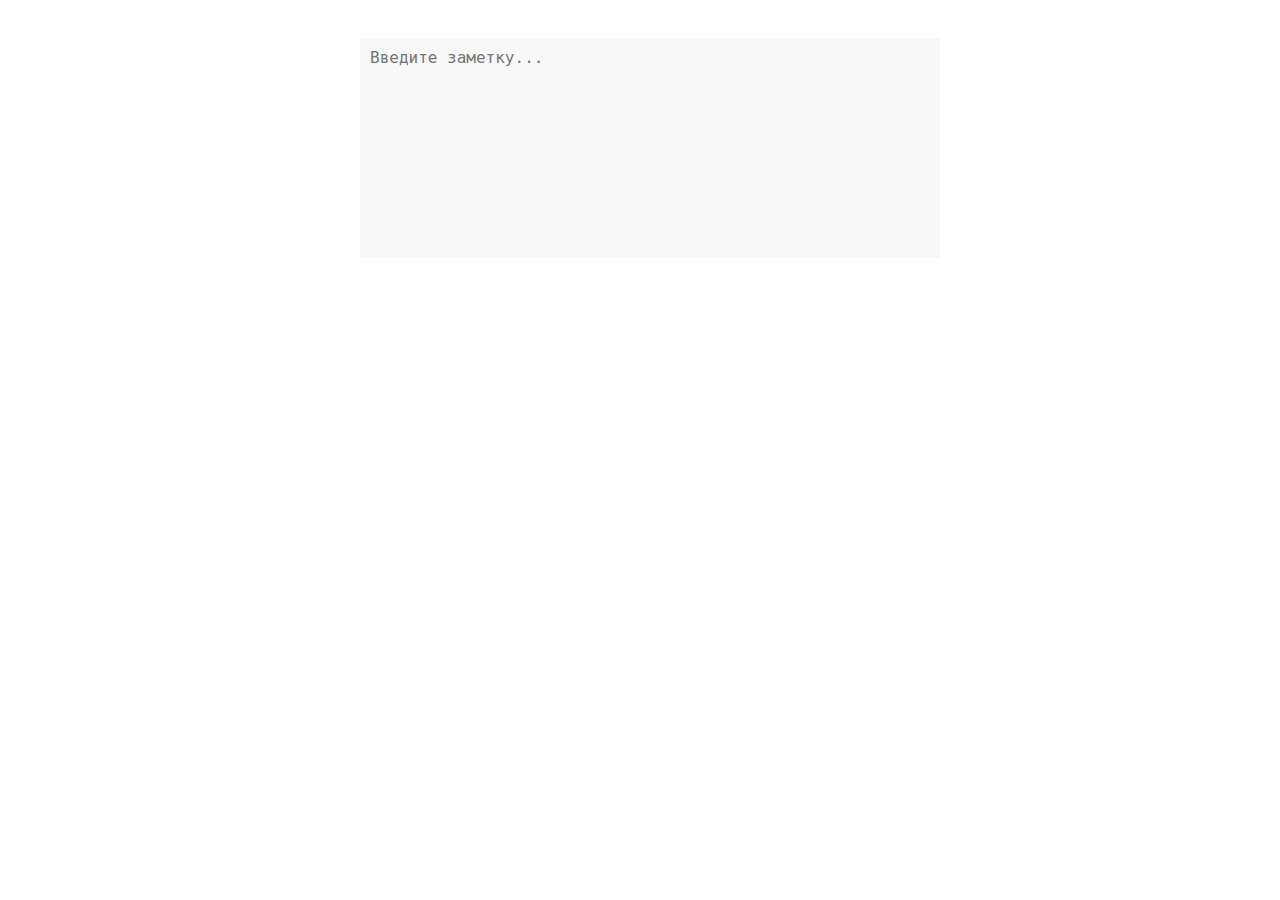
==== index.html @ 32499845 "Update index.html" ====
<!DOCTYPE html>
<html lang="en">
<head>
  <meta charset="UTF-8">
  <meta name="viewport" content="width=device-width, initial-scale=1.0">
  <style>
    body {
      margin: 0;
      font-family: Arial, sans-serif;
      transition: background-color 0.3s, color 0.3s;
    }

    .light-theme {
      background-color: #f8f8f8;
      color: #333;
    }

    .dark-theme {
      background-color: #333;
      color: #f8f8f8;
    }

    .container {
      max-width: 600px;
      margin: 0 auto;
      padding: 20px;
      box-sizing: border-box;
    }

    .icon-button {
      background: none;
      border: none;
      cursor: pointer;
      font-size: 24px;
      color: inherit;
      margin-right: 10px;
    }

    #noteTextarea {
      width: 100%;
      height: 200px;
      border: none;
      background-color: #f8f8f8;
      padding: 10px;
      resize: none;
      outline: none;
    }

    #toggleThemeButton {
      font-size: 18px;
    }

    .stats {
      display: flex;
      align-items: center;
    }

    #fontSizeButton, #clearButton, #downloadButton {
      font-size: 18px;
    }
  </style>
  <title>Заметки</title>
</head>
<body>
  <div class="container">
    <div class="header">
      <button id="toggleThemeButton" class="icon-button"><i class="fas fa-adjust"></i></button>
    </div>
    <div class="content">
      <textarea id="noteTextarea" placeholder="Введите заметку..." spellcheck="false"></textarea>
      <div class="stats">
        <button id="fontSizeButton" class="icon-button"><i class="fas fa-font"></i></button>
        <button id="clearButton" class="icon-button"><i class="fas fa-trash"></i></button>
        <button id="downloadButton" class="icon-button"><i class="fas fa-download"></i></button>
      </div>
    </div>
  </div>
  <script>
    const themeButton = document.getElementById('toggleThemeButton');
    const fontSizeButton = document.getElementById('fontSizeButton');
    const clearButton = document.getElementById('clearButton');
    const downloadButton = document.getElementById('downloadButton');
    const noteTextarea = document.getElementById('noteTextarea');

    let darkTheme = localStorage.getItem('darkTheme') === 'true';
    let savedNote = localStorage.getItem('note') || '';
    let fontSize = localStorage.getItem('fontSize') || 'medium';

    updateTheme();
    updateFontSize();
    noteTextarea.value = savedNote;

    themeButton.addEventListener('click', () => {
      darkTheme = !darkTheme;
      updateTheme();
      localStorage.setItem('darkTheme', darkTheme);
    });

    fontSizeButton.addEventListener('click', () => {
      switch (fontSize) {
        case 'small':
          fontSize = 'medium';
          break;
        case 'medium':
          fontSize = 'large';
          break;
        case 'large':
          fontSize = 'small';
          break;
        default:
          fontSize = 'medium';
          break;
      }
      updateFontSize();
      localStorage.setItem('fontSize', fontSize);
    });

    clearButton.addEventListener('click', () => {
      noteTextarea.value = '';
      localStorage.removeItem('note');
    });

    downloadButton.addEventListener('click', () => {
      const noteContent = noteTextarea.value;
      const blob = new Blob([noteContent], { type: 'text/plain' });
      const url = URL.createObjectURL(blob);
      const a = document.createElement('a');
      a.href = url;
      a.download = 'note.txt';
      a.click();
      URL.revokeObjectURL(url);
    });

    noteTextarea.addEventListener('input', () => {
      const noteContent = noteTextarea.value;
      localStorage.setItem('note', noteContent);
    });

    function updateTheme() {
      if (darkTheme) {
        document.body.classList.add('dark-theme');
      } else {
        document.body.classList.remove('dark-theme');
      }
    }

    function updateFontSize() {
      switch (fontSize) {
        case 'small':
          noteTextarea.style.fontSize = '14px';
          break;
        case 'medium':
          noteTextarea.style.fontSize = '16px';
          break;
        case 'large':
          noteTextarea.style.fontSize = '18px';
          break;
      }
    }
  </script>
</body>
</html>
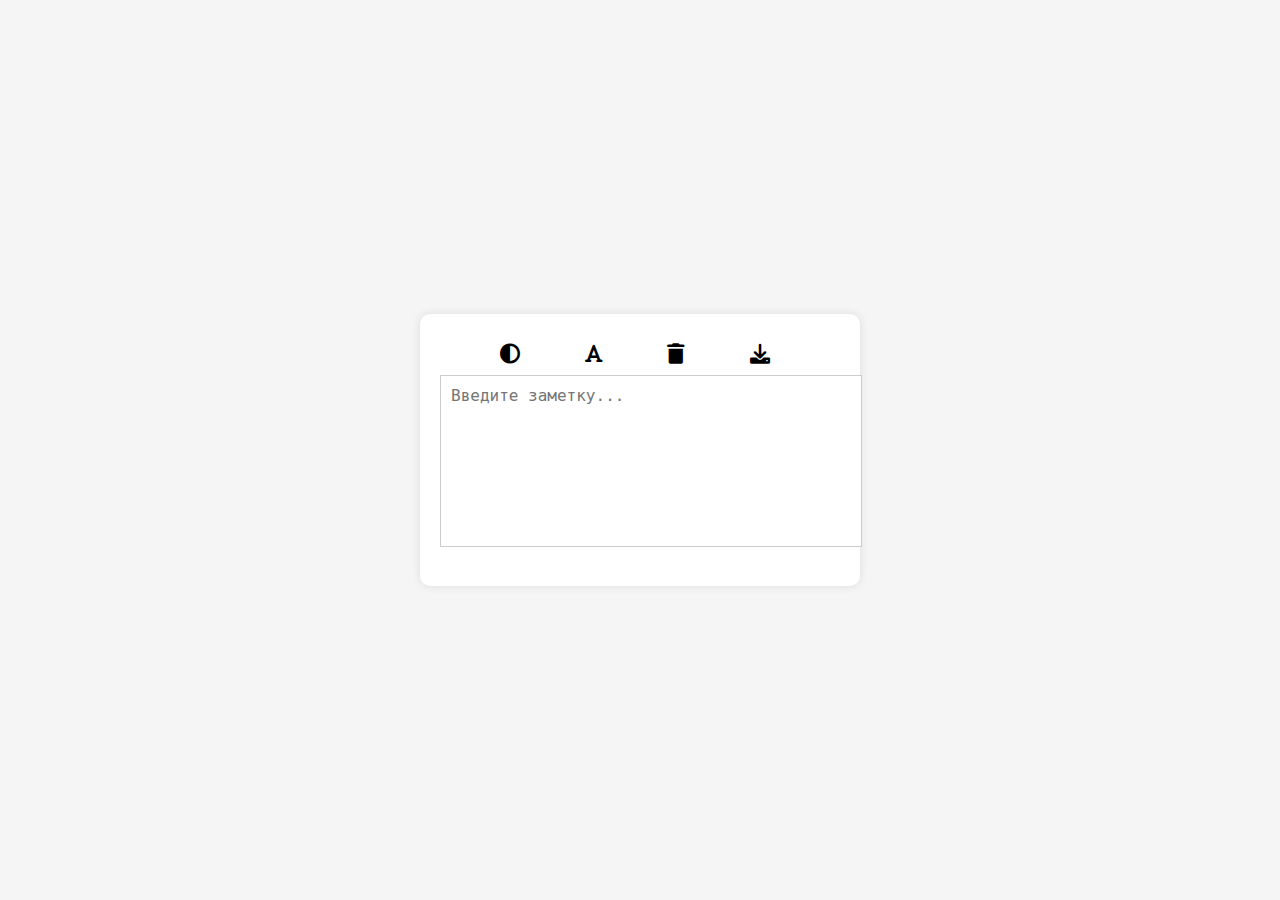
==== commit 342d0556: "Update index.html" ====
--- a/index.html
+++ b/index.html
@@ -3,84 +3,85 @@
 <head>
   <meta charset="UTF-8">
   <meta name="viewport" content="width=device-width, initial-scale=1.0">
+  <link rel="stylesheet" href="https://cdnjs.cloudflare.com/ajax/libs/font-awesome/6.0.0-beta3/css/all.min.css">
   <style>
     body {
+      font-family: Arial, sans-serif;
+      transition: background-color 0.3s, color 0.3s, font-size 0.3s;
       margin: 0;
-      font-family: Arial, sans-serif;
-      transition: background-color 0.3s, color 0.3s;
+      padding: 0;
+      display: flex;
+      justify-content: center;
+      align-items: center;
+      min-height: 100vh;
+      background-color: #f5f5f5;
     }
 
-    .light-theme {
-      background-color: #f8f8f8;
-      color: #333;
+    .container {
+      text-align: center;
+      padding: 20px;
+      background-color: white;
+      border-radius: 10px;
+      box-shadow: 0px 0px 10px rgba(0, 0, 0, 0.1);
+      width: 100%;
+      max-width: 400px;
     }
 
     .dark-theme {
       background-color: #333;
-      color: #f8f8f8;
+      color: #fff;
     }
 
-    .container {
-      max-width: 600px;
-      margin: 0 auto;
-      padding: 20px;
-      box-sizing: border-box;
+    textarea {
+      width: 100%;
+      height: 150px;
+      padding: 10px;
+      border: 1px solid #ccc;
+      font-size: 16px;
+      resize: none;
+      margin-bottom: 15px;
     }
 
-    .icon-button {
-      background: none;
+    .button {
+      background-color: transparent;
       border: none;
+      color: #000;
+      padding: 10px 20px;
+      text-align: center;
+      text-decoration: none;
+      display: inline-block;
+      font-size: 16px;
+      border-radius: 5px;
       cursor: pointer;
-      font-size: 24px;
-      color: inherit;
-      margin-right: 10px;
+      transition: color 0.3s;
+      margin: 0 5px;
     }
 
-    #noteTextarea {
-      width: 100%;
-      height: 200px;
-      border: none;
-      background-color: #f8f8f8;
-      padding: 10px;
-      resize: none;
-      outline: none;
+    .button:hover {
+      color: #3498db;
     }
 
-    #toggleThemeButton {
-      font-size: 18px;
-    }
-
-    .stats {
-      display: flex;
-      align-items: center;
-    }
-
-    #fontSizeButton, #clearButton, #downloadButton {
-      font-size: 18px;
+    .icon {
+      font-size: 20px;
+      margin-right: 10px;
     }
   </style>
   <title>Заметки</title>
 </head>
 <body>
   <div class="container">
-    <div class="header">
-      <button id="toggleThemeButton" class="icon-button"><i class="fas fa-adjust"></i></button>
-    </div>
-    <div class="content">
-      <textarea id="noteTextarea" placeholder="Введите заметку..." spellcheck="false"></textarea>
-      <div class="stats">
-        <button id="fontSizeButton" class="icon-button"><i class="fas fa-font"></i></button>
-        <button id="clearButton" class="icon-button"><i class="fas fa-trash"></i></button>
-        <button id="downloadButton" class="icon-button"><i class="fas fa-download"></i></button>
-      </div>
-    </div>
+    <button id="themeButton" class="button"><i class="fas fa-adjust icon"></i></button>
+    <button id="fontSizeButton" class="button"><i class="fas fa-font icon"></i></button>
+    <button id="clearButton" class="button"><i class="fas fa-trash icon"></i></button>
+    <button id="downloadButton" class="button"><i class="fas fa-download icon"></i></button>
+    <textarea id="noteArea" placeholder="Введите заметку..." spellcheck="false"></textarea>
   </div>
   <script>
-    const themeButton = document.getElementById('toggleThemeButton');
+    const themeButton = document.getElementById('themeButton');
     const fontSizeButton = document.getElementById('fontSizeButton');
     const clearButton = document.getElementById('clearButton');
     const downloadButton = document.getElementById('downloadButton');
-    const noteTextarea = document.getElementById('noteTextarea');
+    const noteArea = document.getElementById('noteArea');
 
     let darkTheme = localStorage.getItem('darkTheme') === 'true';
     let savedNote = localStorage.getItem('note') || '';
@@ -88,7 +89,7 @@
 
     updateTheme();
     updateFontSize();
-    noteTextarea.value = savedNote;
+    noteArea.value = savedNote;
 
     themeButton.addEventListener('click', () => {
       darkTheme = !darkTheme;
@@ -116,12 +117,12 @@
     });
 
     clearButton.addEventListener('click', () => {
-      noteTextarea.value = '';
+      noteArea.value = '';
       localStorage.removeItem('note');
     });
 
     downloadButton.addEventListener('click', () => {
-      const noteContent = noteTextarea.value;
+      const noteContent = noteArea.value;
       const blob = new Blob([noteContent], { type: 'text/plain' });
       const url = URL.createObjectURL(blob);
       const a = document.createElement('a');
@@ -131,8 +132,8 @@
       URL.revokeObjectURL(url);
     });
 
-    noteTextarea.addEventListener('input', () => {
-      const noteContent = noteTextarea.value;
+    noteArea.addEventListener('input', () => {
+      const noteContent = noteArea.value;
       localStorage.setItem('note', noteContent);
     });
 
@@ -147,13 +148,13 @@
     function updateFontSize() {
       switch (fontSize) {
         case 'small':
-          noteTextarea.style.fontSize = '14px';
+          noteArea.style.fontSize = '14px';
           break;
         case 'medium':
-          noteTextarea.style.fontSize = '16px';
+          noteArea.style.fontSize = '16px';
           break;
         case 'large':
-          noteTextarea.style.fontSize = '18px';
+          noteArea.style.fontSize = '18px';
           break;
       }
     }
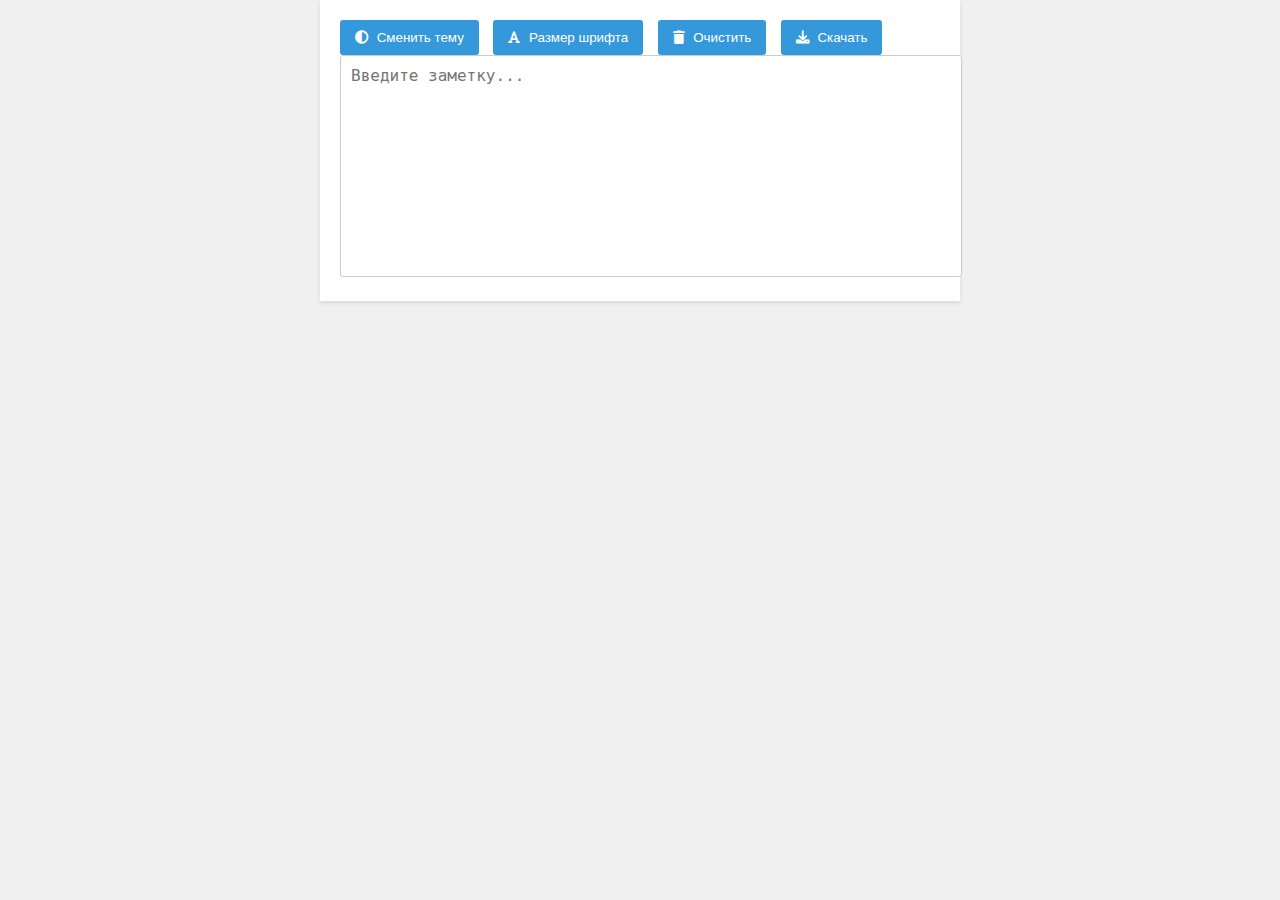
==== commit 65f3e410: "Update index.html" ====
--- a/index.html
+++ b/index.html
@@ -7,73 +7,60 @@
   <style>
     body {
       font-family: Arial, sans-serif;
-      transition: background-color 0.3s, color 0.3s, font-size 0.3s;
       margin: 0;
       padding: 0;
-      display: flex;
-      justify-content: center;
-      align-items: center;
-      min-height: 100vh;
-      background-color: #f5f5f5;
+      background-color: #f0f0f0;
     }
 
     .container {
-      text-align: center;
+      max-width: 600px;
+      margin: 0 auto;
       padding: 20px;
-      background-color: white;
-      border-radius: 10px;
-      box-shadow: 0px 0px 10px rgba(0, 0, 0, 0.1);
+      background-color: #fff;
+      box-shadow: 0 2px 4px rgba(0, 0, 0, 0.1);
+    }
+
+    .button {
+      background-color: #3498db;
+      color: #fff;
+      border: none;
+      padding: 10px 15px;
+      cursor: pointer;
+      border-radius: 3px;
+      margin-right: 10px;
+    }
+
+    .button:hover {
+      background-color: #2980b9;
+    }
+
+    .icon {
+      margin-right: 5px;
+    }
+
+    #noteArea {
       width: 100%;
-      max-width: 400px;
+      height: 200px;
+      padding: 10px;
+      font-size: 16px;
+      border: 1px solid #ccc;
+      border-radius: 3px;
+      resize: none;
     }
 
     .dark-theme {
       background-color: #333;
       color: #fff;
     }
-
-    textarea {
-      width: 100%;
-      height: 150px;
-      padding: 10px;
-      border: 1px solid #ccc;
-      font-size: 16px;
-      resize: none;
-      margin-bottom: 15px;
-    }
-
-    .button {
-      background-color: transparent;
-      border: none;
-      color: #000;
-      padding: 10px 20px;
-      text-align: center;
-      text-decoration: none;
-      display: inline-block;
-      font-size: 16px;
-      border-radius: 5px;
-      cursor: pointer;
-      transition: color 0.3s;
-      margin: 0 5px;
-    }
-
-    .button:hover {
-      color: #3498db;
-    }
-
-    .icon {
-      font-size: 20px;
-      margin-right: 10px;
-    }
   </style>
   <title>Заметки</title>
 </head>
 <body>
   <div class="container">
-    <button id="themeButton" class="button"><i class="fas fa-adjust icon"></i></button>
-    <button id="fontSizeButton" class="button"><i class="fas fa-font icon"></i></button>
-    <button id="clearButton" class="button"><i class="fas fa-trash icon"></i></button>
-    <button id="downloadButton" class="button"><i class="fas fa-download icon"></i></button>
+    <button id="themeButton" class="button"><i class="fas fa-adjust icon"></i> Сменить тему</button>
+    <button id="fontSizeButton" class="button"><i class="fas fa-font icon"></i> Размер шрифта</button>
+    <button id="clearButton" class="button"><i class="fas fa-trash icon"></i> Очистить</button>
+    <button id="downloadButton" class="button"><i class="fas fa-download icon"></i> Скачать</button>
     <textarea id="noteArea" placeholder="Введите заметку..." spellcheck="false"></textarea>
   </div>
   <script>
@@ -158,6 +145,6 @@
           break;
       }
     }
-  </script>
+</script>
 </body>
 </html>
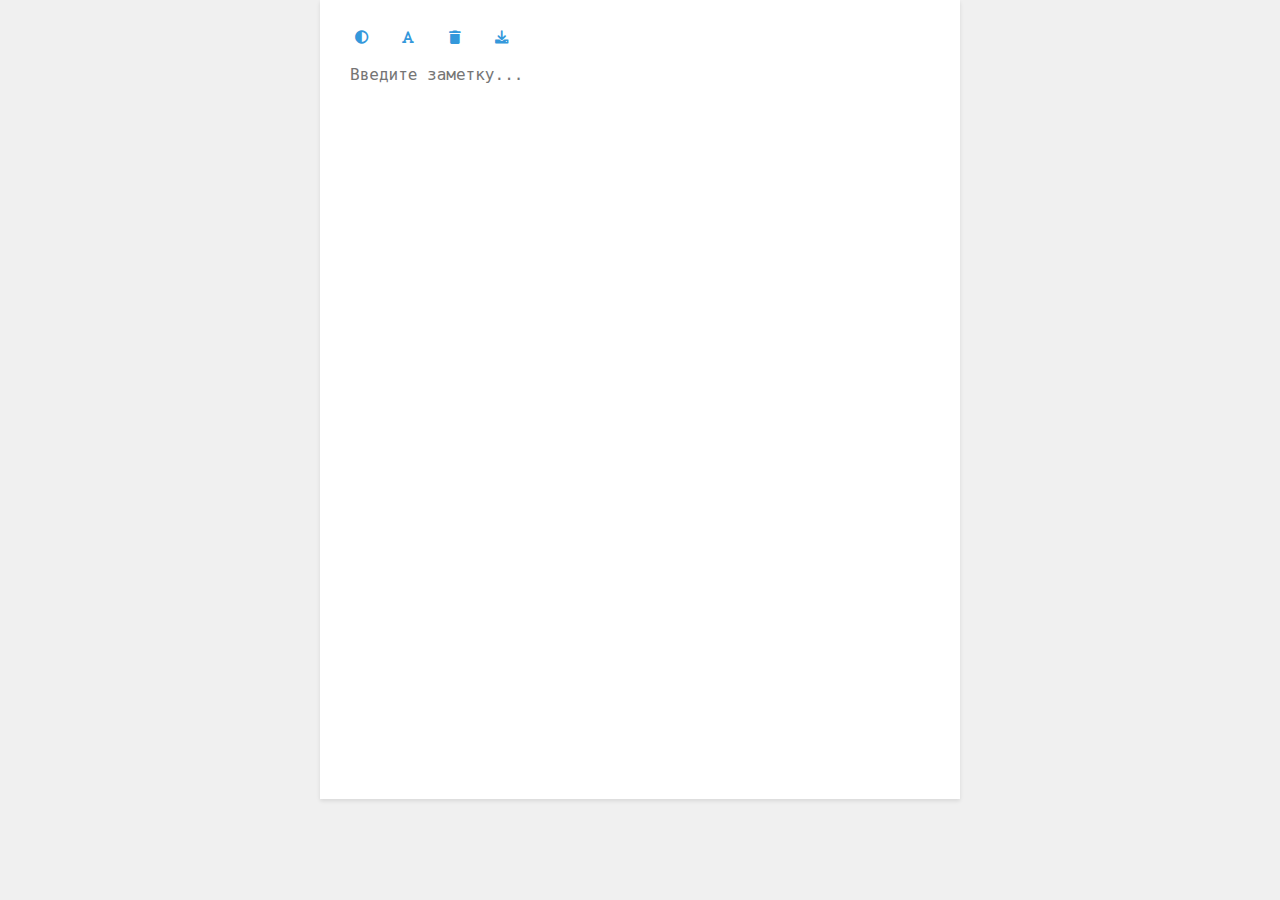
==== commit 55f80af5: "Update index.html" ====
--- a/index.html
+++ b/index.html
@@ -10,6 +10,7 @@
       margin: 0;
       padding: 0;
       background-color: #f0f0f0;
+      transition: background-color 0.3s, color 0.3s;
     }
 
     .container {
@@ -18,34 +19,32 @@
       padding: 20px;
       background-color: #fff;
       box-shadow: 0 2px 4px rgba(0, 0, 0, 0.1);
+      transition: background-color 0.3s, color 0.3s;
     }
 
     .button {
-      background-color: #3498db;
-      color: #fff;
+      background-color: transparent;
+      color: #3498db;
       border: none;
       padding: 10px 15px;
       cursor: pointer;
-      border-radius: 3px;
-      margin-right: 10px;
+      transition: color 0.3s;
     }
 
     .button:hover {
-      background-color: #2980b9;
-    }
-
-    .icon {
-      margin-right: 5px;
+      color: #2980b9;
     }
 
     #noteArea {
       width: 100%;
-      height: 200px;
+      height: calc(100vh - 200px);
       padding: 10px;
       font-size: 16px;
-      border: 1px solid #ccc;
-      border-radius: 3px;
+      background-color: transparent;
+      border: none;
+      outline: none;
       resize: none;
+      transition: background-color 0.3s, color 0.3s;
     }
 
     .dark-theme {
@@ -57,10 +56,10 @@
 </head>
 <body>
   <div class="container">
-    <button id="themeButton" class="button"><i class="fas fa-adjust icon"></i> Сменить тему</button>
-    <button id="fontSizeButton" class="button"><i class="fas fa-font icon"></i> Размер шрифта</button>
-    <button id="clearButton" class="button"><i class="fas fa-trash icon"></i> Очистить</button>
-    <button id="downloadButton" class="button"><i class="fas fa-download icon"></i> Скачать</button>
+    <button id="themeButton" class="button"><i class="fas fa-adjust"></i></button>
+    <button id="fontSizeButton" class="button"><i class="fas fa-font"></i></button>
+    <button id="clearButton" class="button"><i class="fas fa-trash"></i></button>
+    <button id="downloadButton" class="button"><i class="fas fa-download"></i></button>
     <textarea id="noteArea" placeholder="Введите заметку..." spellcheck="false"></textarea>
   </div>
   <script>
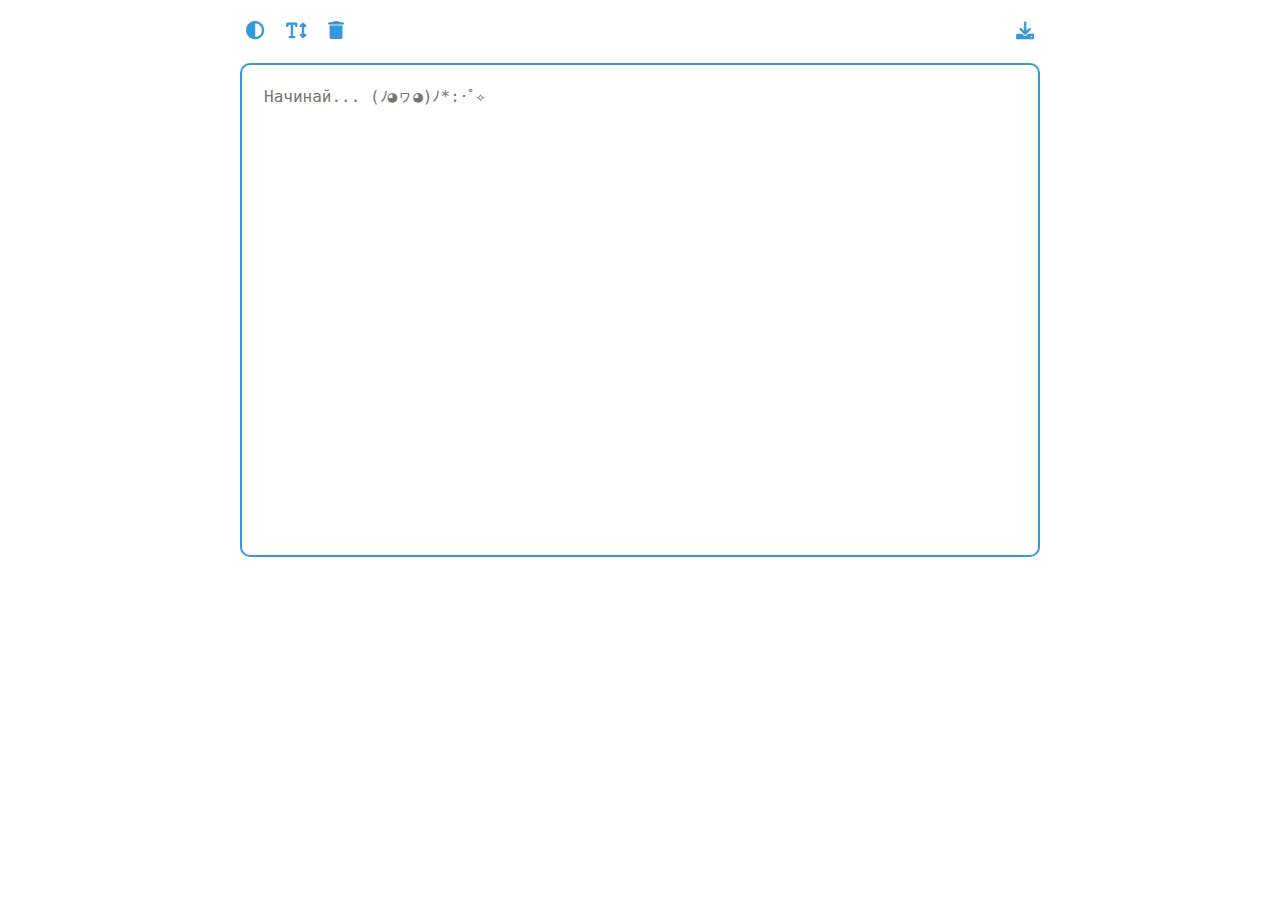
==== commit c9ad41ed: "Первый удачный опыт" ====
--- a/index.html
+++ b/index.html
@@ -1,149 +1,171 @@
 <!DOCTYPE html>
 <html lang="en">
 <head>
-  <meta charset="UTF-8">
-  <meta name="viewport" content="width=device-width, initial-scale=1.0">
-  <link rel="stylesheet" href="https://cdnjs.cloudflare.com/ajax/libs/font-awesome/6.0.0-beta3/css/all.min.css">
-  <style>
-    body {
-      font-family: Arial, sans-serif;
-      margin: 0;
-      padding: 0;
-      background-color: #f0f0f0;
-      transition: background-color 0.3s, color 0.3s;
-    }
+    <meta charset="UTF-8">
+    <meta name="viewport" content="width=device-width, initial-scale=1.0">
+    <title>Online Блокнот</title>
+    <style>
+        body {
+            font-family: Arial, sans-serif;
+            margin: 0;
+            padding: 0;
+            transition: background-color 0.3s, color 0.3s;
+        }
 
-    .container {
-      max-width: 600px;
-      margin: 0 auto;
-      padding: 20px;
-      background-color: #fff;
-      box-shadow: 0 2px 4px rgba(0, 0, 0, 0.1);
-      transition: background-color 0.3s, color 0.3s;
-    }
+        .container {
+            max-width: 800px;
+            margin: 0 auto;
+            padding: 20px;
+        }
 
-    .button {
-      background-color: transparent;
-      color: #3498db;
-      border: none;
-      padding: 10px 15px;
-      cursor: pointer;
-      transition: color 0.3s;
-    }
+        .header {
+            display: flex;
+            justify-content: space-between;
+            align-items: center;
+            margin-bottom: 20px;
+        }
 
-    .button:hover {
-      color: #2980b9;
-    }
+        .icon-button {
+            background: none;
+            border: none;
+            cursor: pointer;
+            font-size: 18px;
+            color: #3498db;
+            transition: color 0.3s;
+        }
 
-    #noteArea {
-      width: 100%;
-      height: calc(100vh - 200px);
-      padding: 10px;
-      font-size: 16px;
-      background-color: transparent;
-      border: none;
-      outline: none;
-      resize: none;
-      transition: background-color 0.3s, color 0.3s;
-    }
+        .content {
+            padding: 20px;
+            background-color: #fff;
+            border: 2px solid #3498db;
+            border-radius: 10px;
+            transition: background-color 0.3s, border-color 0.3s;
+            height: 50vh;
+            overflow: hidden;
+        }
 
-    .dark-theme {
-      background-color: #333;
-      color: #fff;
-    }
-  </style>
-  <title>Заметки</title>
+        .content:hover {
+            border-color: #2676b0;
+        }
+
+        .content.active {
+            height: 100vh;
+        }
+
+        .content textarea {
+            width: 100%;
+            height: 100%;
+            border: none;
+            resize: none;
+            outline: none;
+            transition: background-color 0.3s, color 0.3s;
+        }
+
+        .dark-theme {
+            background-color: #333;
+            color: #f4f4f4;
+        }
+
+        .dark-theme .content textarea {
+            background-color: #333;
+            color: #f4f4f4;
+        }
+
+        .light-theme .icon-button {
+            color: #3498db;
+        }
+
+        .dark-theme .icon-button {
+            color: #f4f4f4;
+        }
+
+        .dark-theme .content {
+            background-color: #333;
+        }
+
+        .header-icons {
+            display: flex;
+            gap: 10px;
+        }
+    </style>
+    <!-- Подключаем библиотеку Font Awesome -->
+    <link rel="stylesheet" href="https://cdnjs.cloudflare.com/ajax/libs/font-awesome/6.0.0-beta3/css/all.min.css">
 </head>
-<body>
-  <div class="container">
-    <button id="themeButton" class="button"><i class="fas fa-adjust"></i></button>
-    <button id="fontSizeButton" class="button"><i class="fas fa-font"></i></button>
-    <button id="clearButton" class="button"><i class="fas fa-trash"></i></button>
-    <button id="downloadButton" class="button"><i class="fas fa-download"></i></button>
-    <textarea id="noteArea" placeholder="Введите заметку..." spellcheck="false"></textarea>
-  </div>
-  <script>
-    const themeButton = document.getElementById('themeButton');
-    const fontSizeButton = document.getElementById('fontSizeButton');
-    const clearButton = document.getElementById('clearButton');
-    const downloadButton = document.getElementById('downloadButton');
-    const noteArea = document.getElementById('noteArea');
+<body class="light-theme">
+    <div class="container">
+        <div class="header">
+            <div class="header-icons">
+                <button class="icon-button" id="toggleThemeButton"><i class="fas fa-adjust"></i></button>
+                <button class="icon-button" id="fontSizeButton"><i class="fas fa-text-height"></i></button>
+                <button class="icon-button" id="clearButton"><i class="fas fa-trash"></i></button>
+            </div>
+            <button class="icon-button" id="downloadButton"><i class="fas fa-download"></i></button>
+        </div>
+        <div class="content">
+            <textarea id="noteTextarea" placeholder="Начинай... (ﾉ◕ヮ◕)ﾉ*:･ﾟ✧"></textarea>
+        </div>
+    </div>
+     <script>
 
-    let darkTheme = localStorage.getItem('darkTheme') === 'true';
-    let savedNote = localStorage.getItem('note') || '';
-    let fontSize = localStorage.getItem('fontSize') || 'medium';
+        const fontSizeButton = document.getElementById("fontSizeButton");
+        const noteTextarea = document.getElementById("noteTextarea");
 
-    updateTheme();
-    updateFontSize();
-    noteArea.value = savedNote;
+        // Загрузка сохраненного размера из localStorage
+        let currentFontSize = localStorage.getItem("fontSize") || "16";
+        noteTextarea.style.fontSize = `${currentFontSize}px`;
 
-    themeButton.addEventListener('click', () => {
-      darkTheme = !darkTheme;
-      updateTheme();
-      localStorage.setItem('darkTheme', darkTheme);
-    });
+        const fontSizeOptions = ["14", "16", "20"];
 
-    fontSizeButton.addEventListener('click', () => {
-      switch (fontSize) {
-        case 'small':
-          fontSize = 'medium';
-          break;
-        case 'medium':
-          fontSize = 'large';
-          break;
-        case 'large':
-          fontSize = 'small';
-          break;
-        default:
-          fontSize = 'medium';
-          break;
-      }
-      updateFontSize();
-      localStorage.setItem('fontSize', fontSize);
-    });
+        fontSizeButton.addEventListener("click", () => {
+            // Переключение на следующий размер текста
+            currentFontSize = fontSizeOptions[(fontSizeOptions.indexOf(currentFontSize) + 1) % fontSizeOptions.length];
+            noteTextarea.style.fontSize = `${currentFontSize}px`;
 
-    clearButton.addEventListener('click', () => {
-      noteArea.value = '';
-      localStorage.removeItem('note');
-    });
-
-    downloadButton.addEventListener('click', () => {
-      const noteContent = noteArea.value;
-      const blob = new Blob([noteContent], { type: 'text/plain' });
-      const url = URL.createObjectURL(blob);
-      const a = document.createElement('a');
-      a.href = url;
-      a.download = 'note.txt';
-      a.click();
-      URL.revokeObjectURL(url);
-    });
-
-    noteArea.addEventListener('input', () => {
-      const noteContent = noteArea.value;
-      localStorage.setItem('note', noteContent);
-    });
-
-    function updateTheme() {
-      if (darkTheme) {
-        document.body.classList.add('dark-theme');
-      } else {
-        document.body.classList.remove('dark-theme');
-      }
-    }
-
-    function updateFontSize() {
-      switch (fontSize) {
-        case 'small':
-          noteArea.style.fontSize = '14px';
-          break;
-        case 'medium':
-          noteArea.style.fontSize = '16px';
-          break;
-        case 'large':
-          noteArea.style.fontSize = '18px';
-          break;
-      }
-    }
-</script>
+            // Сохранение размера в localStorage
+            localStorage.setItem("fontSize", currentFontSize);
+        });
+        // При загрузке страницы получаем сохраненное значение текста из локального хранилища
+        noteTextarea.value = localStorage.getItem("savedText") || "";
+        
+        const toggleThemeButton = document.getElementById("toggleThemeButton");
+        const body = document.body;
+        let isDarkTheme = JSON.parse(localStorage.getItem("isDarkTheme")) || false;
+        
+        toggleThemeButton.addEventListener("click", () => {
+            isDarkTheme = !isDarkTheme;
+            body.classList.toggle("dark-theme", isDarkTheme);
+            localStorage.setItem("isDarkTheme", isDarkTheme);
+        });
+        
+        const clearButton = document.getElementById("clearButton");
+        const downloadButton = document.getElementById("downloadButton");
+        
+        clearButton.addEventListener("click", () => {
+            noteTextarea.value = "";
+            localStorage.removeItem("savedText");
+        });
+        
+        downloadButton.addEventListener("click", () => {
+            const content = noteTextarea.value;
+            const filename = `Записка_${new Date().toLocaleDateString()}.txt`;
+            const blob = new Blob([content], { type: "text/plain" });
+            const url = URL.createObjectURL(blob);
+            const a = document.createElement("a");
+            a.href = url;
+            a.download = filename;
+            a.click();
+            URL.revokeObjectURL(url);
+        });
+        
+        // Сохраняем текст в локальное хранилище при каждом изменении
+        noteTextarea.addEventListener("input", () => {
+            const textValue = noteTextarea.value;
+            localStorage.setItem("savedText", textValue);
+        });
+        
+        // Восстановление цветовой темы при загрузке страницы
+        body.classList.toggle("dark-theme", isDarkTheme);
+    </script>
 </body>
+</head>
 </html>
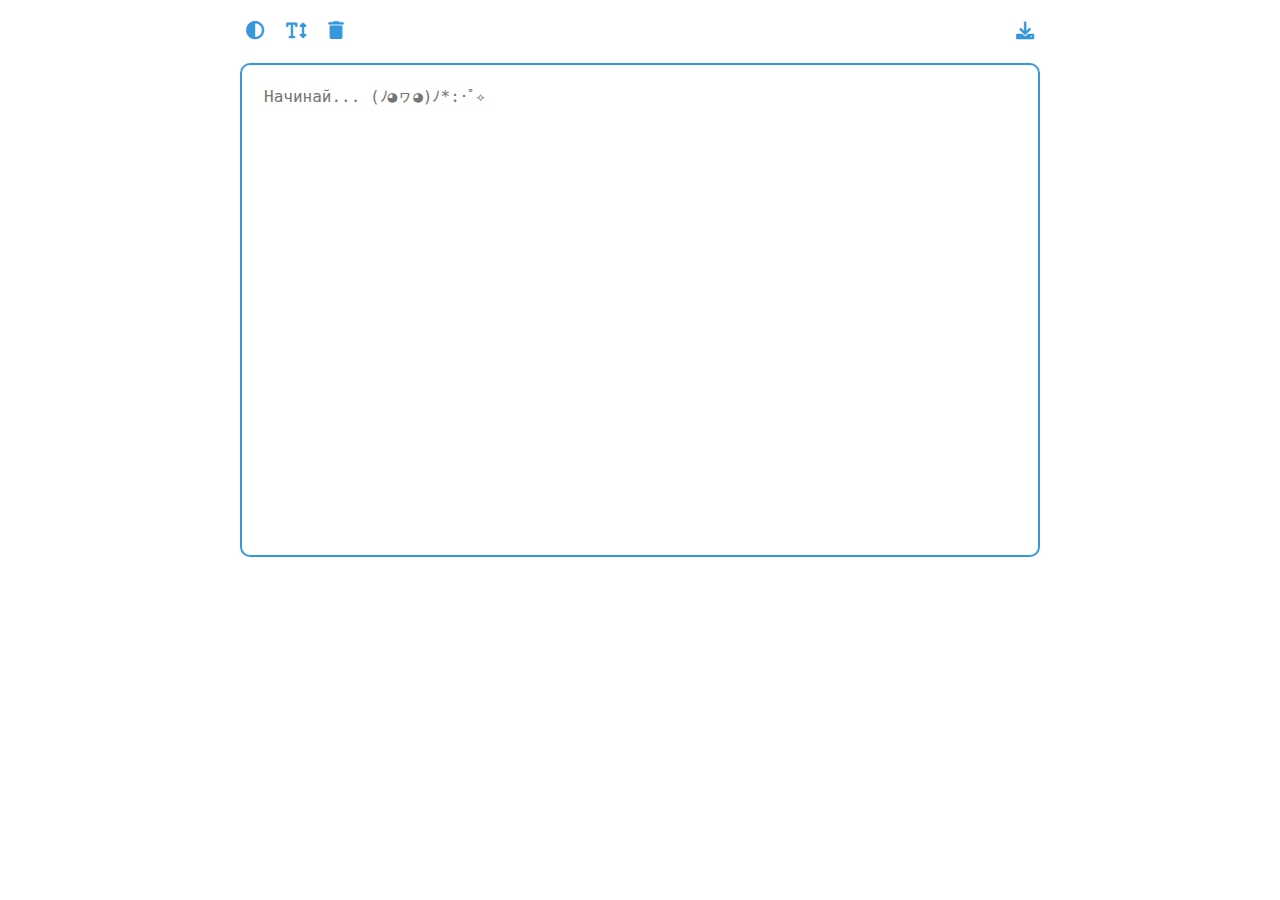
==== commit 8cb357b3: "Final" ====
--- a/index.html
+++ b/index.html
@@ -1,150 +1,182 @@
 <!DOCTYPE html>
 <html lang="en">
 <head>
+    <!-- Устанавливаем кодировку символов для корректного отображения текста -->
     <meta charset="UTF-8">
+    <!-- Задаем масштаб и начальный размер для мобильных устройств -->
     <meta name="viewport" content="width=device-width, initial-scale=1.0">
+    <!-- Устанавливаем заголовок страницы -->
     <title>Online Блокнот</title>
+    <!-- Внутренние стили для страницы -->
     <style>
+        /* Оформление страницы */
         body {
-            font-family: Arial, sans-serif;
-            margin: 0;
-            padding: 0;
-            transition: background-color 0.3s, color 0.3s;
-        }
-
+            font-family: Arial, sans-serif; /* Устанавливаем шрифт для всего текста на странице */
+            margin: 0; /* Убираем внешние отступы */
+            padding: 0; /* Убираем внутренние отступы */
+            transition: background-color 0.3s, color 0.3s; /* Плавная анимация смены цветов */
+        }
+    
+        /* Контейнер для размещения содержимого страницы */
         .container {
-            max-width: 800px;
-            margin: 0 auto;
-            padding: 20px;
-        }
-
+            max-width: 800px; /* Максимальная ширина контейнера */
+            margin: 0 auto; /* Центрирование контейнера по горизонтали */
+            padding: 20px; /* Внутренние отступы контейнера */
+        }
+    
+        /* Верхняя панель с заголовками и кнопками */
         .header {
-            display: flex;
-            justify-content: space-between;
-            align-items: center;
-            margin-bottom: 20px;
-        }
-
+            display: flex; /* Отображение элементов в ряд */
+            justify-content: space-between; /* Выравнивание по краям с промежутком между элементами */
+            align-items: center; /* Выравнивание элементов по вертикали */
+            margin-bottom: 20px; /* Отступ снизу панели */
+        }
+    
+        /* Стиль кнопок с иконками */
         .icon-button {
-            background: none;
-            border: none;
-            cursor: pointer;
-            font-size: 18px;
-            color: #3498db;
-            transition: color 0.3s;
-        }
-
+            background: none; /* Убираем фон кнопки */
+            border: none; /* Убираем границу кнопки */
+            cursor: pointer; /* Устанавливаем указатель при наведении на кнопку */
+            font-size: 18px; /* Размер шрифта иконки */
+            color: #3498db; /* Цвет иконки */
+            transition: color 0.3s; /* Плавная анимация смены цвета при наведении */
+        }
+    
+        /* Стиль содержимого блока */
         .content {
-            padding: 20px;
-            background-color: #fff;
-            border: 2px solid #3498db;
-            border-radius: 10px;
-            transition: background-color 0.3s, border-color 0.3s;
-            height: 50vh;
-            overflow: hidden;
-        }
-
+            padding: 20px; /* Внутренние отступы блока */
+            background-color: #fff; /* Цвет фона блока */
+            border: 2px solid #3498db; /* Граница блока */
+            border-radius: 10px; /* Закругление углов границы */
+            transition: background-color 0.3s, border-color 0.3s; /* Плавная анимация смены цветов */
+            height: 50vh; /* Высота блока (половина высоты viewport) */
+            overflow: hidden; /* Скрытие содержимого, выходящего за границы блока */
+        }
+    
+        /* Анимация границы блока при наведении */
         .content:hover {
-            border-color: #2676b0;
-        }
-
+            border-color: #2676b0; /* Цвет границы при наведении */
+        }
+    
+        /* Анимация увеличения высоты блока при активации */
         .content.active {
-            height: 100vh;
-        }
-
+            height: 100vh; /* Полная высота viewport */
+        }
+    
+        /* Стиль текстового поля */
         .content textarea {
-            width: 100%;
-            height: 100%;
-            border: none;
-            resize: none;
-            outline: none;
-            transition: background-color 0.3s, color 0.3s;
-        }
-
+            width: 100%; /* 100% ширина текстового поля */
+            height: 100%; /* 100% высота текстового поля */
+            border: none; /* Убираем границу текстового поля */
+            resize: none; /* Отключаем возможность изменения размера текстового поля */
+            outline: none; /* Убираем контур при нажатии на текстовое поле */
+            transition: background-color 0.3s, color 0.3s; /* Плавная анимация смены цветов */
+        }
+    
+        /* Стиль для темной темы */
         .dark-theme {
-            background-color: #333;
+            background-color: #333; /* Цвет фона для темной темы */
+            color: #f4f4f4; /* Цвет текста для темной темы */
+        }
+    
+        /* Изменение цвета кнопок в темной теме */
+        .dark-theme .icon-button {
             color: #f4f4f4;
         }
-
+    
+        /* Изменение цвета текстового поля в темной теме */
         .dark-theme .content textarea {
             background-color: #333;
             color: #f4f4f4;
         }
-
-        .light-theme .icon-button {
-            color: #3498db;
-        }
-
-        .dark-theme .icon-button {
+    
+        /* Изменение цвета заголовков в темной теме */
+        .dark-theme .header {
             color: #f4f4f4;
         }
-
+    
+        /* Изменение цвета фона блока содержимого в темной теме */
         .dark-theme .content {
             background-color: #333;
         }
-
+    
+        /* Отображение иконок в шапке */
         .header-icons {
-            display: flex;
-            gap: 10px;
+            display: flex; /* Отображение иконок в ряд */
+            gap: 10px; /* Расстояние между иконками */
         }
     </style>
-    <!-- Подключаем библиотеку Font Awesome -->
+    <!-- Подключаем библиотеку Font Awesome для иконок -->
     <link rel="stylesheet" href="https://cdnjs.cloudflare.com/ajax/libs/font-awesome/6.0.0-beta3/css/all.min.css">
 </head>
 <body class="light-theme">
     <div class="container">
+        <!-- Верхняя панель с кнопками и иконками -->
         <div class="header">
+            <!-- Иконки в шапке -->
             <div class="header-icons">
+                <!-- Кнопка переключения темы -->
                 <button class="icon-button" id="toggleThemeButton"><i class="fas fa-adjust"></i></button>
+                <!-- Кнопка изменения размера текста -->
                 <button class="icon-button" id="fontSizeButton"><i class="fas fa-text-height"></i></button>
+                <!-- Кнопка очистки содержимого -->
                 <button class="icon-button" id="clearButton"><i class="fas fa-trash"></i></button>
             </div>
+            <!-- Кнопка загрузки текста в виде файла -->
             <button class="icon-button" id="downloadButton"><i class="fas fa-download"></i></button>
         </div>
+        <!-- Блок с текстовым полем -->
         <div class="content">
             <textarea id="noteTextarea" placeholder="Начинай... (ﾉ◕ヮ◕)ﾉ*:･ﾟ✧"></textarea>
         </div>
     </div>
-     <script>
-
+    <script>
+        // Получаем кнопку изменения размера текста и поле для ввода текста
         const fontSizeButton = document.getElementById("fontSizeButton");
         const noteTextarea = document.getElementById("noteTextarea");
 
-        // Загрузка сохраненного размера из localStorage
+        // Загрузка сохраненного размера из localStorage или устанавливаем значение по умолчанию
         let currentFontSize = localStorage.getItem("fontSize") || "16";
         noteTextarea.style.fontSize = `${currentFontSize}px`;
 
+        // Варианты размеров текста
         const fontSizeOptions = ["14", "16", "20"];
 
+        // Обработчик клика на кнопке изменения размера текста
         fontSizeButton.addEventListener("click", () => {
-            // Переключение на следующий размер текста
             currentFontSize = fontSizeOptions[(fontSizeOptions.indexOf(currentFontSize) + 1) % fontSizeOptions.length];
             noteTextarea.style.fontSize = `${currentFontSize}px`;
-
-            // Сохранение размера в localStorage
             localStorage.setItem("fontSize", currentFontSize);
         });
-        // При загрузке страницы получаем сохраненное значение текста из локального хранилища
+
+        // Обработчик загрузки сохраненного текста из localStorage при загрузке страницы
         noteTextarea.value = localStorage.getItem("savedText") || "";
-        
+
+        // Получаем кнопку переключения темы и тело страницы
         const toggleThemeButton = document.getElementById("toggleThemeButton");
         const body = document.body;
         let isDarkTheme = JSON.parse(localStorage.getItem("isDarkTheme")) || false;
-        
+
+        // Обработчик клика на кнопке переключения темы
         toggleThemeButton.addEventListener("click", () => {
             isDarkTheme = !isDarkTheme;
             body.classList.toggle("dark-theme", isDarkTheme);
             localStorage.setItem("isDarkTheme", isDarkTheme);
         });
-        
+
+        // Получаем кнопку очистки содержимого
         const clearButton = document.getElementById("clearButton");
-        const downloadButton = document.getElementById("downloadButton");
-        
+
+        // Обработчик клика на кнопке очистки содержимого
         clearButton.addEventListener("click", () => {
             noteTextarea.value = "";
             localStorage.removeItem("savedText");
         });
-        
+
+        // Получаем кнопку загрузки текста в виде файла
+        const downloadButton = document.getElementById("downloadButton");
+
+        // Обработчик клика на кнопке загрузки текста в виде файла
         downloadButton.addEventListener("click", () => {
             const content = noteTextarea.value;
             const filename = `Записка_${new Date().toLocaleDateString()}.txt`;
@@ -156,16 +188,15 @@
             a.click();
             URL.revokeObjectURL(url);
         });
-        
+
         // Сохраняем текст в локальное хранилище при каждом изменении
         noteTextarea.addEventListener("input", () => {
             const textValue = noteTextarea.value;
             localStorage.setItem("savedText", textValue);
         });
-        
+
         // Восстановление цветовой темы при загрузке страницы
         body.classList.toggle("dark-theme", isDarkTheme);
     </script>
 </body>
-</head>
 </html>
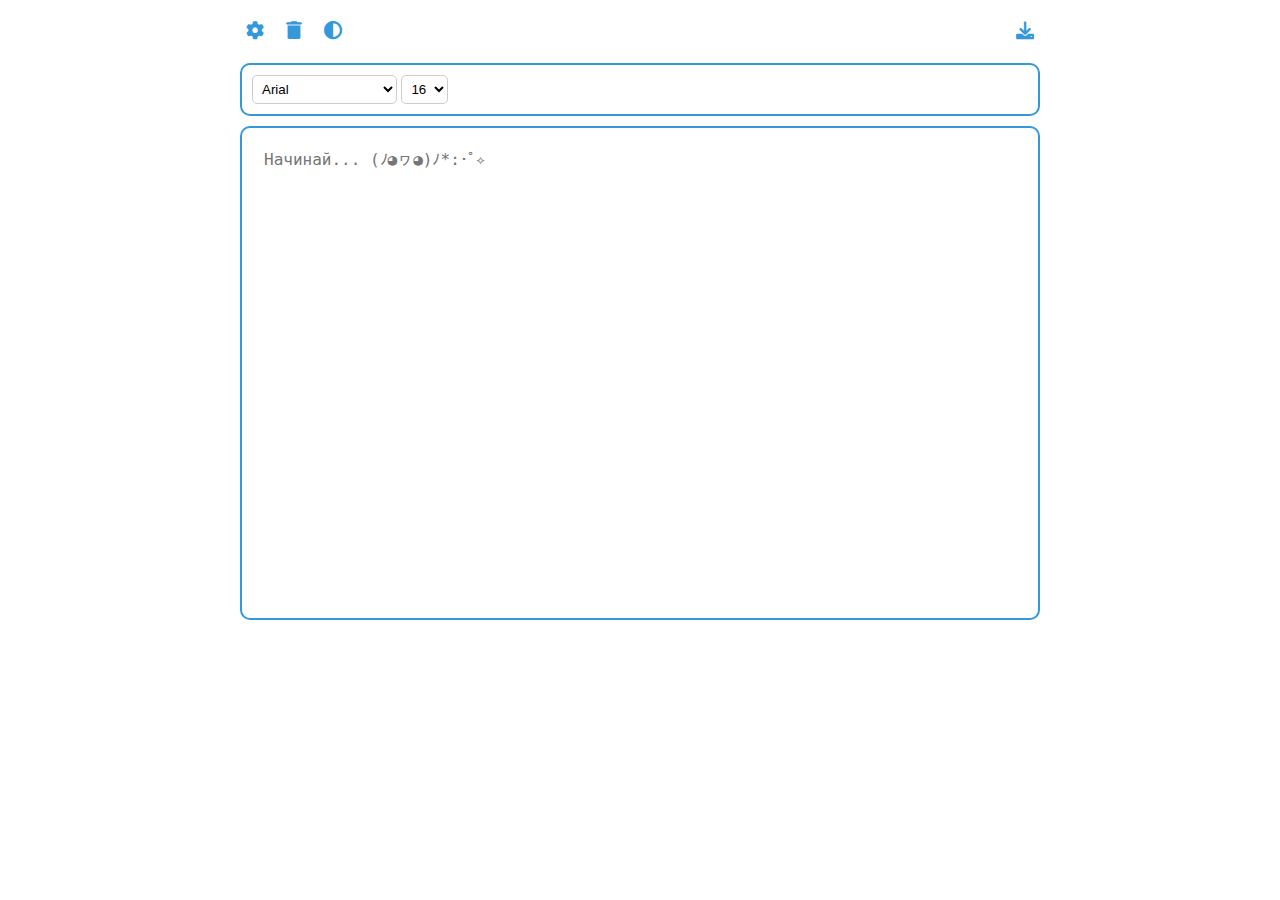
==== commit 03150a14: "v2" ====
--- a/index.html
+++ b/index.html
@@ -1,201 +1,252 @@
 <!DOCTYPE html>
 <html lang="en">
 <head>
-    <!-- Устанавливаем кодировку символов для корректного отображения текста -->
     <meta charset="UTF-8">
-    <!-- Задаем масштаб и начальный размер для мобильных устройств -->
     <meta name="viewport" content="width=device-width, initial-scale=1.0">
-    <!-- Устанавливаем заголовок страницы -->
     <title>Online Блокнот</title>
-    <!-- Внутренние стили для страницы -->
     <style>
-        /* Оформление страницы */
         body {
-            font-family: Arial, sans-serif; /* Устанавливаем шрифт для всего текста на странице */
-            margin: 0; /* Убираем внешние отступы */
-            padding: 0; /* Убираем внутренние отступы */
-            transition: background-color 0.3s, color 0.3s; /* Плавная анимация смены цветов */
-        }
-    
-        /* Контейнер для размещения содержимого страницы */
+            font-family: Arial, sans-serif;
+            margin: 0;
+            padding: 0;
+            transition: background-color 0.3s, color 0.3s;
+        }
+
         .container {
-            max-width: 800px; /* Максимальная ширина контейнера */
-            margin: 0 auto; /* Центрирование контейнера по горизонтали */
-            padding: 20px; /* Внутренние отступы контейнера */
-        }
-    
-        /* Верхняя панель с заголовками и кнопками */
+            max-width: 800px;
+            margin: 0 auto;
+            padding: 20px;
+        }
+
         .header {
-            display: flex; /* Отображение элементов в ряд */
-            justify-content: space-between; /* Выравнивание по краям с промежутком между элементами */
-            align-items: center; /* Выравнивание элементов по вертикали */
-            margin-bottom: 20px; /* Отступ снизу панели */
-        }
-    
-        /* Стиль кнопок с иконками */
+            display: flex;
+            justify-content: space-between;
+            align-items: center;
+            margin-bottom: 20px;
+        }
+
         .icon-button {
-            background: none; /* Убираем фон кнопки */
-            border: none; /* Убираем границу кнопки */
-            cursor: pointer; /* Устанавливаем указатель при наведении на кнопку */
-            font-size: 18px; /* Размер шрифта иконки */
-            color: #3498db; /* Цвет иконки */
-            transition: color 0.3s; /* Плавная анимация смены цвета при наведении */
-        }
-    
-        /* Стиль содержимого блока */
+            background: none;
+            border: none;
+            cursor: pointer;
+            font-size: 18px;
+            color: #3498db;
+            transition: color 0.3s;
+        }
+
         .content {
-            padding: 20px; /* Внутренние отступы блока */
-            background-color: #fff; /* Цвет фона блока */
-            border: 2px solid #3498db; /* Граница блока */
-            border-radius: 10px; /* Закругление углов границы */
-            transition: background-color 0.3s, border-color 0.3s; /* Плавная анимация смены цветов */
-            height: 50vh; /* Высота блока (половина высоты viewport) */
-            overflow: hidden; /* Скрытие содержимого, выходящего за границы блока */
-        }
-    
-        /* Анимация границы блока при наведении */
+            padding: 20px;
+            background-color: #fff;
+            border: 2px solid #3498db;
+            border-radius: 10px;
+            transition: background-color 0.3s, border-color 0.3s;
+            height: 50vh;
+            overflow: hidden;
+        }
+
         .content:hover {
-            border-color: #2676b0; /* Цвет границы при наведении */
-        }
-    
-        /* Анимация увеличения высоты блока при активации */
+            border-color: #2676b0;
+        }
+
         .content.active {
-            height: 100vh; /* Полная высота viewport */
-        }
-    
-        /* Стиль текстового поля */
+            height: 100vh;
+        }
+
         .content textarea {
-            width: 100%; /* 100% ширина текстового поля */
-            height: 100%; /* 100% высота текстового поля */
-            border: none; /* Убираем границу текстового поля */
-            resize: none; /* Отключаем возможность изменения размера текстового поля */
-            outline: none; /* Убираем контур при нажатии на текстовое поле */
-            transition: background-color 0.3s, color 0.3s; /* Плавная анимация смены цветов */
-        }
-    
-        /* Стиль для темной темы */
+            width: 100%;
+            height: 100%;
+            border: none;
+            resize: none;
+            outline: none;
+            transition: background-color 0.3s, color 0.3s;
+        }
+
         .dark-theme {
-            background-color: #333; /* Цвет фона для темной темы */
-            color: #f4f4f4; /* Цвет текста для темной темы */
-        }
-    
-        /* Изменение цвета кнопок в темной теме */
+            background-color: #333;
+            color: #f4f4f4;
+        }
+
         .dark-theme .icon-button {
             color: #f4f4f4;
         }
-    
-        /* Изменение цвета текстового поля в темной теме */
+
         .dark-theme .content textarea {
             background-color: #333;
             color: #f4f4f4;
         }
-    
-        /* Изменение цвета заголовков в темной теме */
+
         .dark-theme .header {
             color: #f4f4f4;
         }
-    
-        /* Изменение цвета фона блока содержимого в темной теме */
+
         .dark-theme .content {
             background-color: #333;
         }
-    
-        /* Отображение иконок в шапке */
+
         .header-icons {
-            display: flex; /* Отображение иконок в ряд */
-            gap: 10px; /* Расстояние между иконками */
+            display: flex;
+            gap: 10px;
+        }
+
+        .settings-menu {
+            border-radius: 10px;
+            border: 2px solid #3498db;
+            overflow: hidden;
+            max-height: 0;
+            transition: 0.3s ease;
+            justify-content: left;
+            opacity: 0%;
+        }
+
+        .settings-menu.active {
+            margin: 10px 0px;
+            max-height: 100px;
+            padding: 10px;
+            border: 2px solid #3498db;
+            opacity: 100%;
+            transition: 0.3s ease;
+        }
+
+        .setting-item {
+            cursor: pointer;
+            padding: 5px 10px;
+        }
+
+        .font-select {
+            padding: 5px;
+            border: 1px solid #ccc;
+            border-radius: 5px;
+            cursor: pointer;
+            background-color: #fff;
+            color: #000;
+            transition: background-color 0.3s, color 0.3s;
+        }
+
+        .dark-theme .font-select {
+            background-color: #333;
+            color: #f4f4f4;
+            transition: background-color 0.3s, color 0.3s;
+        }
+
+        ::-webkit-scrollbar {
+            width: 4px;
+        }
+
+        ::-webkit-scrollbar-thumb {
+            background-color: #3498db;
+            border-radius: 5px;
+        }
+
+        @media (hover: none) and (pointer: coarse) {
+            ::-webkit-scrollbar {
+                width: 0;
+            }
         }
     </style>
-    <!-- Подключаем библиотеку Font Awesome для иконок -->
     <link rel="stylesheet" href="https://cdnjs.cloudflare.com/ajax/libs/font-awesome/6.0.0-beta3/css/all.min.css">
 </head>
 <body class="light-theme">
     <div class="container">
-        <!-- Верхняя панель с кнопками и иконками -->
         <div class="header">
-            <!-- Иконки в шапке -->
             <div class="header-icons">
-                <!-- Кнопка переключения темы -->
+                <button class="icon-button" id="settingsButton"><i class="fas fa-cog"></i></button>
+                <button class="icon-button" id="clearButton"><i class="fas fa-trash"></i></button>
                 <button class="icon-button" id="toggleThemeButton"><i class="fas fa-adjust"></i></button>
-                <!-- Кнопка изменения размера текста -->
-                <button class="icon-button" id="fontSizeButton"><i class="fas fa-text-height"></i></button>
-                <!-- Кнопка очистки содержимого -->
-                <button class="icon-button" id="clearButton"><i class="fas fa-trash"></i></button>
             </div>
-            <!-- Кнопка загрузки текста в виде файла -->
             <button class="icon-button" id="downloadButton"><i class="fas fa-download"></i></button>
         </div>
-        <!-- Блок с текстовым полем -->
+        <div id="settingsMenu" class="settings-menu active">
+            <select id="fontSelect" class="font-select">
+                <option value="Arial">Arial</option>
+                <option value="Times New Roman">Times New Roman</option>
+                <option value="Courier New">Courier New</option>
+                <option value="Verdana">Verdana</option>
+                <option value="Georgia">Georgia</option>
+            </select>
+            <select id="fontSizeSelect" class="font-select">
+                <option value="14">14</option>
+                <option value="16">16</option>
+                <option value="20">20</option>
+                <option value="24">24</option>
+                <option value="28">28</option>
+            </select>
+        </div>
         <div class="content">
             <textarea id="noteTextarea" placeholder="Начинай... (ﾉ◕ヮ◕)ﾉ*:･ﾟ✧"></textarea>
         </div>
     </div>
     <script>
-        // Получаем кнопку изменения размера текста и поле для ввода текста
-        const fontSizeButton = document.getElementById("fontSizeButton");
         const noteTextarea = document.getElementById("noteTextarea");
 
-        // Загрузка сохраненного размера из localStorage или устанавливаем значение по умолчанию
-        let currentFontSize = localStorage.getItem("fontSize") || "16";
-        noteTextarea.style.fontSize = `${currentFontSize}px`;
-
-        // Варианты размеров текста
-        const fontSizeOptions = ["14", "16", "20"];
-
-        // Обработчик клика на кнопке изменения размера текста
-        fontSizeButton.addEventListener("click", () => {
-            currentFontSize = fontSizeOptions[(fontSizeOptions.indexOf(currentFontSize) + 1) % fontSizeOptions.length];
-            noteTextarea.style.fontSize = `${currentFontSize}px`;
-            localStorage.setItem("fontSize", currentFontSize);
-        });
-
-        // Обработчик загрузки сохраненного текста из localStorage при загрузке страницы
+        const fontSizeSelect = document.getElementById("fontSizeSelect");
+        const savedFontSize = localStorage.getItem("selectedFontSize") || "16";
+        fontSizeSelect.value = savedFontSize;
+
+        fontSizeSelect.addEventListener("change", () => {
+            const selectedFontSize = fontSizeSelect.value;
+            noteTextarea.style.fontSize = `${selectedFontSize}px`;
+            localStorage.setItem("selectedFontSize", selectedFontSize);
+        });
+
+        noteTextarea.style.fontSize = `${savedFontSize}px`;
+
         noteTextarea.value = localStorage.getItem("savedText") || "";
 
-        // Получаем кнопку переключения темы и тело страницы
         const toggleThemeButton = document.getElementById("toggleThemeButton");
         const body = document.body;
         let isDarkTheme = JSON.parse(localStorage.getItem("isDarkTheme")) || false;
 
-        // Обработчик клика на кнопке переключения темы
         toggleThemeButton.addEventListener("click", () => {
             isDarkTheme = !isDarkTheme;
             body.classList.toggle("dark-theme", isDarkTheme);
             localStorage.setItem("isDarkTheme", isDarkTheme);
         });
 
-        // Получаем кнопку очистки содержимого
         const clearButton = document.getElementById("clearButton");
 
-        // Обработчик клика на кнопке очистки содержимого
         clearButton.addEventListener("click", () => {
             noteTextarea.value = "";
             localStorage.removeItem("savedText");
         });
 
-        // Получаем кнопку загрузки текста в виде файла
-        const downloadButton = document.getElementById("downloadButton");
-
-        // Обработчик клика на кнопке загрузки текста в виде файла
-        downloadButton.addEventListener("click", () => {
-            const content = noteTextarea.value;
-            const filename = `Записка_${new Date().toLocaleDateString()}.txt`;
-            const blob = new Blob([content], { type: "text/plain" });
-            const url = URL.createObjectURL(blob);
-            const a = document.createElement("a");
-            a.href = url;
-            a.download = filename;
-            a.click();
-            URL.revokeObjectURL(url);
-        });
-
-        // Сохраняем текст в локальное хранилище при каждом изменении
+        const settingsButton = document.getElementById("settingsButton");
+        const settingsMenu = document.getElementById("settingsMenu");
+        let isMenuOpen = true;
+
+        settingsButton.addEventListener("click", (event) => {
+            event.stopPropagation();
+            settingsMenu.classList.toggle("active");
+            isMenuOpen = settingsMenu.classList.contains("active");
+            localStorage.setItem("isMenuOpen", isMenuOpen);
+        });
+
+        const savedIsMenuOpen = localStorage.getItem("isMenuOpen");
+        if (savedIsMenuOpen) {
+            isMenuOpen = savedIsMenuOpen === "true";
+            settingsMenu.classList.toggle("active", isMenuOpen);
+        }
+
+        const fontSelect = document.getElementById("fontSelect");
+
+        fontSelect.addEventListener("change", () => {
+            const selectedFont = fontSelect.value;
+            if (selectedFont) {
+                noteTextarea.style.fontFamily = selectedFont;
+                localStorage.setItem("selectedFont", selectedFont);
+            }
+        });
+
+        const savedFont = localStorage.getItem("selectedFont");
+        if (savedFont) {
+            fontSelect.value = savedFont;
+            noteTextarea.style.fontFamily = savedFont;
+        }
+
         noteTextarea.addEventListener("input", () => {
             const textValue = noteTextarea.value;
             localStorage.setItem("savedText", textValue);
         });
 
-        // Восстановление цветовой темы при загрузке страницы
         body.classList.toggle("dark-theme", isDarkTheme);
     </script>
 </body>
